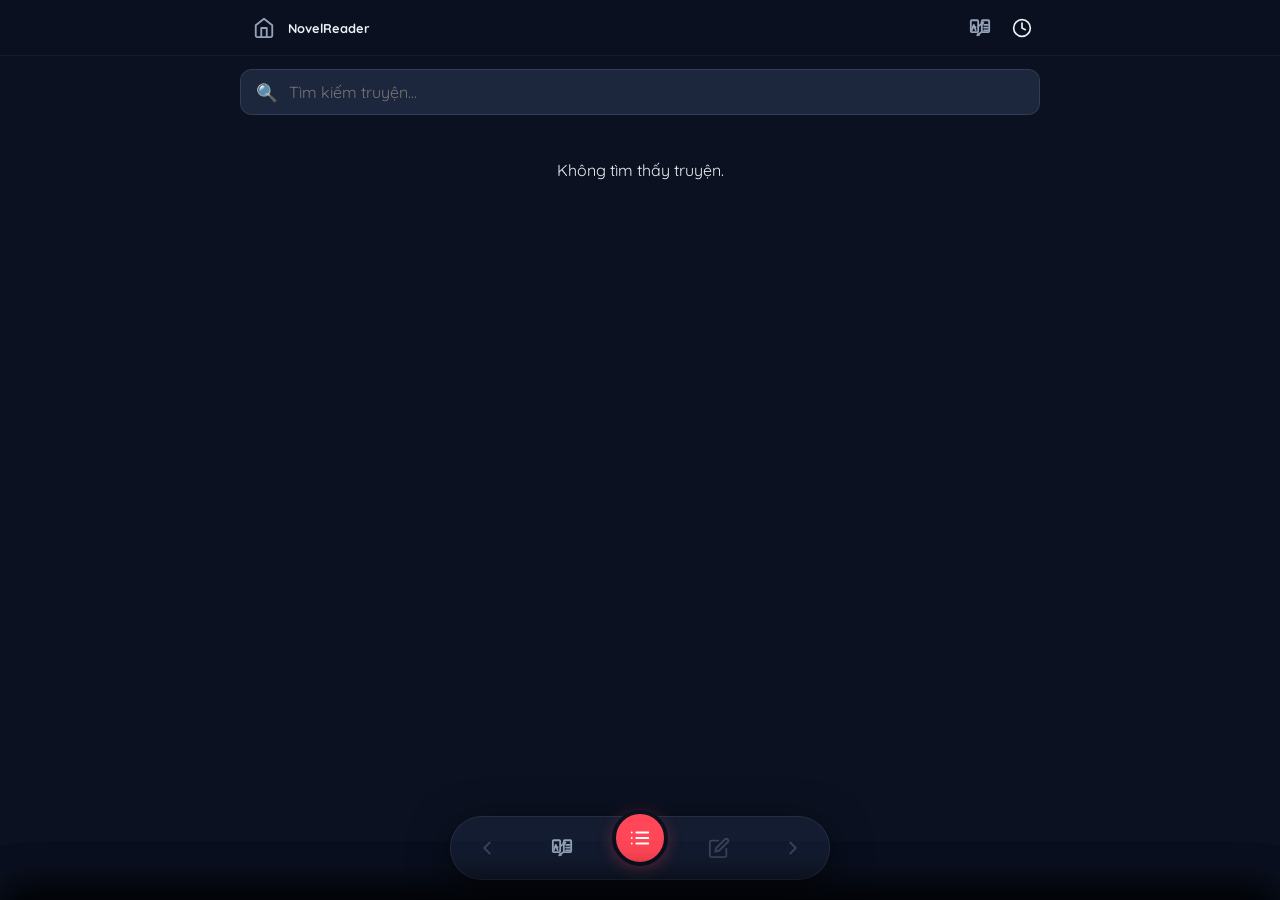
==== index.html @ 169f4eb8 "Update index.html" ====
<!DOCTYPE html>
<html lang="vi">
<head>
    <meta charset="UTF-8">
    <meta name="viewport"
        content="width=device-width, initial-scale=1.0, maximum-scale=1.0, user-scalable=no, viewport-fit=cover">
    <meta name="theme-color" content="#0b1121">
    <title>Đọc Truyện Online</title>
    <link rel="preconnect" href="https://fonts.googleapis.com">
    <link rel="preconnect" href="https://fonts.gstatic.com" crossorigin>
    <link
        href="https://fonts.googleapis.com/css2?family=Merriweather:ital,wght@0,300;0,400;0,700;1,400&family=Playfair+Display:wght@700&family=Quicksand:wght@500;600;700&family=Patrick+Hand&display=swap"
        rel="stylesheet">
    <link rel="stylesheet" href="app.css">
</head>

<body>

    <!-- Progress Bar -->
    <div id="readProgress"
        style="position: fixed; top: 0; left:0; height:3px; background:var(--accent); width:0%; z-index: 1100; transition: width 0.1s;"
        aria-hidden="true"></div>

    <!-- Toast -->
    <div id="toast" class="toast" aria-hidden="true">Nội dung thông báo</div>

    <!-- Header -->
    <header class="header" id="mainHeader" aria-hidden="true">
        <div class="header-inner">
            <div style="display:flex; align-items:center; flex:1; min-width:0;">

                <button class="icon-btn hidden" id="backBtn" onclick="handleBack()">
                    <svg width="24" height="24" viewBox="0 0 24 24" fill="none" stroke="currentColor" stroke-width="2"
                        stroke-linecap="round" stroke-linejoin="round">
                        <path d="M19 12H5M12 19l-7-7 7-7" />
                    </svg>
                </button>
                <button class="dock-btn" onclick="setScreen('home')">
                    <svg viewBox="0 0 24 24" fill="none" stroke="currentColor" stroke-linecap="round"
                        stroke-linejoin="round">
                        <path d="M3 9l9-7 9 7v11a2 2 0 0 1-2 2H5a2 2 0 0 1-2-2z" />
                        <polyline points="9 22 9 12 15 12 15 22" />
                    </svg>
                </button>
                <div class="brand" id="pageTitle" onclick="window.scrollTo({top:0, behavior:'smooth'})">NovelReader
                </div>
            </div>

            <button class="dock-btn" onclick="handleTranslate()">
                <svg viewBox="0 0 24 24" fill="none" stroke="currentColor" stroke-width="1.6" stroke-linecap="round"
                    stroke-linejoin="round" width="20" height="20">
                    <!-- left stylized 'A' card -->
                    <rect x="2" y="3.5" width="8" height="13" rx="1" />
                    <path d="M4.2 11h3" />
                    <path d="M3.2 14.2L5.2 8.6L7.2 14.2" />

                    <!-- right '文'-like card -->
                    <rect x="14" y="3.5" width="8" height="13" rx="1" />
                    <path d="M16.5 8.5h4" />
                    <path d="M16.5 11.5h4" />
                    <path d="M16.5 14.5h4" />

                    <!-- two small curved arrows between them -->
                    <path d="M11 9.5c0.8-1 2-1.7 3.3-1.9" />
                    <polyline points="14.8 7.3 15.6 6 13.6 6.4" />
                    <path d="M13.5 16.5c-0.9 1-2.1 1.7-3.4 1.9" />
                    <polyline points="9.8 18.7 9 20 11 19.6" />
                </svg>
            </button>
            <!-- Header Actions: History & Settings (moved up) -->
            <div class="header-actions">
                <button class="icon-btn small hidden" id="headerSettingsBtn" onclick="toggleDrawer('settings')">
                    <svg width="22" height="22" viewBox="0 0 24 24" fill="none" stroke="currentColor" stroke-width="2"
                        stroke-linecap="round" stroke-linejoin="round"><text x="50%" y="55%" dominant-baseline="middle"
                            text-anchor="middle" font-size="16" font-weight="bold" fill="currentColor">Aa</text></svg>
                </button>
                <button class="icon-btn small" onclick="toggleDrawer('history')">
                    <svg width="20" height="20" viewBox="0 0 24 24" fill="none" stroke="currentColor" stroke-width="2"
                        stroke-linecap="round" stroke-linejoin="round">
                        <circle cx="12" cy="12" r="10" />
                        <polyline points="12 6 12 12 16 14" />
                    </svg>
                </button>
            </div>
        </div>
    </header>

    <!-- MAIN CONTENT -->
    <main>
        <!-- HOME -->
        <div id="screen-home" aria-hidden="true">
            <div class="search-area" aria-hidden="true">
                <div style="position:relative; max-width:800px; margin:0 auto;">
                    <span class="search-icon">🔍</span>
                    <input type="text" class="search-input" id="searchInput" placeholder="Tìm kiếm truyện...">
                </div>
            </div>
            <div class="container" aria-hidden="true">
                <div class="book-list" id="bookList"></div>
                <div class="pagination" id="homePagination"
                    style="display:flex; justify-content:center; gap:10px; margin:20px 0;"></div>
            </div>
        </div>

        <!-- CHAPTERS LIST -->
        <div id="screen-chapters" aria-hidden="true" class="container hidden">

            <div class="pagination" id="chapterPagination"
                style="display:flex; justify-content:center; gap:10px; margin:20px 0;"></div>

            <div
                style="padding: 1.5rem 0 0.5rem; color: var(--text-sub); font-size: 0.8rem; font-weight: 700; text-transform: uppercase; letter-spacing: 1px;">
                Danh sách chương</div>

            <!-- REDESIGNED FILTER TOOLBAR -->
            <div class="filter-toolbar">
                <!-- Segmented Control for State -->
                <div class="segmented-control">
                    <div id="seg-all" class="segment-item active" onclick="setFilterState('all')">Tất cả</div>
                    <div id="seg-pending" class="segment-item" onclick="setFilterState('pending')">Chưa dịch</div>
                </div>

                <!-- Styled Sort Button -->
                <div class="sort-btn-wrapper">
                    <svg width="20" height="20" viewBox="0 0 24 24" fill="none" stroke="currentColor" stroke-width="2"
                        stroke-linecap="round" stroke-linejoin="round">
                        <path d="M3 6h18M7 12h10M10 18h4" />
                    </svg>
                    <select id="sortOption" class="sort-select" onchange="applyFilters()">
                        <option value="num_asc">Chương: Thấp → Cao</option>
                        <option value="num_desc">Chương: Cao → Thấp</option>
                        <option value="time_new">Ngày: Mới nhất</option>
                        <option value="time_old">Ngày: Cũ nhất</option>
                    </select>
                </div>
            </div>

            <!-- BATCH ACTION (Appears only when Pending is filtered) -->
            <div id="batchActionBar" class="batch-action-bar hidden">
                <span style="font-size: 0.9rem; font-weight: 600;">Danh sách chưa dịch</span>
                <button class="btn-xs" onclick="handleManagePending()"
                    style="background: var(--warning); color: #443200; border: none; font-weight: 700; padding: 8px 16px;">Dịch
                    nhanh</button>
            </div>

            <div id="chapterList" class="chapter-list"></div>
            <div class="pagination" id="chapterPagination2"
                style="display:flex; justify-content:center; gap:10px; margin:20px 0;"></div>
        </div>

        <!-- READER -->
        <div id="screen-reader" class="reader-view hidden">
            <div class="reader-container" id="readerContainer"></div>

            <div id="loadingNext" aria-hidden="true" class="hidden" style="text-align: center; padding: 3rem; color: var(--accent);">
                <div class="fade-in">✦ Đang tải chương tiếp...</div>
            </div>
            <!-- <div style="height: 100px;"></div> -->
        </div>
    </main>

    <!-- GLASS DOCK (Mobile Navigation) -->
    <nav class="glass-dock" id="glassDock" aria-hidden="true">

        <button class="dock-btn" id="btnPrev" onclick="navManual('prev')">
            <svg viewBox="0 0 24 24" fill="none" stroke="currentColor" stroke-linecap="round" stroke-linejoin="round">
                <path d="M15 18l-6-6 6-6" />
            </svg>
        </button>



        <button class="dock-btn" onclick="handleTranslate()">
            <svg viewBox="0 0 24 24" fill="none" stroke="currentColor" stroke-width="1.6" stroke-linecap="round"
                stroke-linejoin="round" width="20" height="20">
                <!-- left stylized 'A' card -->
                <rect x="2" y="3.5" width="8" height="13" rx="1" />
                <path d="M4.2 11h3" />
                <path d="M3.2 14.2L5.2 8.6L7.2 14.2" />

                <!-- right '文'-like card -->
                <rect x="14" y="3.5" width="8" height="13" rx="1" />
                <path d="M16.5 8.5h4" />
                <path d="M16.5 11.5h4" />
                <path d="M16.5 14.5h4" />

                <!-- two small curved arrows between them -->
                <path d="M11 9.5c0.8-1 2-1.7 3.3-1.9" />
                <polyline points="14.8 7.3 15.6 6 13.6 6.4" />
                <path d="M13.5 16.5c-0.9 1-2.1 1.7-3.4 1.9" />
                <polyline points="9.8 18.7 9 20 11 19.6" />
            </svg>
        </button>




        <button class="dock-btn main-action" onclick="toggleDrawer('menu')">
            <svg viewBox="0 0 24 24" fill="none" stroke="currentColor" stroke-linecap="round" stroke-linejoin="round">
                <line x1="8" y1="6" x2="21" y2="6" />
                <line x1="8" y1="12" x2="21" y2="12" />
                <line x1="8" y1="18" x2="21" y2="18" />
                <line x1="3" y1="6" x2="3.01" y2="6" />
                <line x1="3" y1="12" x2="3.01" y2="12" />
                <line x1="3" y1="18" x2="3.01" y2="18" />
            </svg>
        </button>



        <!-- NEW BUTTON: Spell Check / Report (NOW: Edit Word Sheet) -->
        <button class="dock-btn" id="btnReport" onclick="openEditWordSheet()">
            <svg viewBox="0 0 24 24" fill="none" stroke="currentColor" stroke-linecap="round" stroke-linejoin="round">
                <path d="M11 4H4a2 2 0 0 0-2 2v14a2 2 0 0 0 2 2h14a2 2 0 0 0 2-2v-7"></path>
                <path d="M18.5 2.5a2.121 2.121 0 0 1 3 3L12 15l-4 1 1-4 9.5-9.5z"></path>
            </svg>
        </button>


        <button class="dock-btn" id="btnNext" onclick="navManual('next')">
            <svg viewBox="0 0 24 24" fill="none" stroke="currentColor" stroke-linecap="round" stroke-linejoin="round">
                <path d="M9 18l6-6-6-6" />
            </svg>
        </button>

    </nav>

    <!-- SELECTION ACTION (Pill Shape) -->
    <div id="selectionTooltip" class="hidden" onmousedown="event.preventDefault(); openEditWordSheet();"
        ontouchstart="event.preventDefault(); openEditWordSheet()" aria-hidden="true">
        <button class="tooltip-btn">
            <span class="tooltip-icon">✎</span>
            <!-- <span>Báo lỗi đoạn này</span> -->
        </button>
        <!-- <button class="tooltip-btn" onclick="event.stopPropagation(); copySelection();">
            <span class="tooltip-icon">📋</span>
        </button> -->
    </div>

    <!-- GLOBAL OVERLAY -->
    <div class="sheet-overlay" id="sheetOverlay" onclick="closeAllDrawers()" aria-hidden="true"></div>

    <!-- TRANSLATION SHEET -->
    <div class="bottom-sheet" id="translationSheet" aria-hidden="true">
        <div class="sheet-header">
            <div class="sheet-title">Cấu hình Dịch AI</div>
            <div class="sheet-close" onclick="closeAllDrawers()">✕</div>
        </div>
        <div class="sheet-body">
            <!-- Tabs -->
            <div class="tab-group">
                <div class="tab-item active" id="tabBtnCurrent" onclick="switchTransTab('current')">Hiện tại</div>
                <div class="tab-item" id="tabBtnBatchChapter" onclick="switchTransTab('batch_chapter')">Nhiều chương
                </div>
                <div class="tab-item" id="tabBtnStory" onclick="switchTransTab('story')">Truyện</div>
            </div>


            <div id="tabContentCurrent">
                <div id="tabContentCurrentText"
                    style="padding:10px 0; color:var(--accent); font-weight:600; text-align:center; margin-bottom:10px;">
                    Dịch và đọc ngay chương đang mở
                </div>
            </div>

            <!-- Model Selection -->
            <div class="form-group">
                <label class="form-label">Chọn Model AI</label>
                <select id="aiModelSelect" class="form-select">
                    <option value="gemini-2.0-flash-lite">Gemini 2.0 Flash Lite</option>
                    <option value="gemini-2.0-flash">Gemini 2.0 Flash</option>
                </select>
            </div>

            <!-- Tab Content: Current -->


            <!-- Tab Content: Batch Chapter -->
            <div id="tabContentBatchChapter" class="hidden">
                <div class="form-group">
                    <label class="form-label">Cấu hình tải danh sách</label>
                    <div style="display:flex; gap:10px; margin-bottom:16px;">
                        <select id="batchLoadMode" class="form-select" style="margin-bottom:0; flex:1;"
                            onchange="loadBatchChapters()">
                            <option value="all">Tất cả chương</option>
                            <option value="pending">Chương chưa dịch</option>
                        </select>
                        <input type="number" id="batchLoadLimit" class="report-input" value="50000" placeholder="Limit"
                            style="margin-bottom:0; width: 80px;" onchange="loadBatchChapters()">
                    </div>

                    <div style="display:flex; justify-content:space-between; align-items:center; margin-bottom:8px;">
                        <label class="form-label" style="margin-bottom:0">Danh sách chương</label>
                        <div style="display:flex; gap:8px;">
                            <span class="tag" onclick="toggleBatchSelection(true)" style="cursor:pointer;">Tất cả</span>
                            <span class="tag" onclick="selectBatchRange()"
                                style="cursor:pointer; background:rgba(71, 255, 87, 0.15); color:#2ecc71;">Phạm
                                vi</span>
                            <span class="tag" onclick="toggleBatchSelection(false)"
                                style="background:rgba(255,255,255,0.1); color:#ccc; cursor:pointer;">Bỏ</span>
                        </div>
                    </div>

                    <div class="book-select-container">
                        <input type="text" class="book-search-input" id="transChapterSearch"
                            placeholder="Lọc trong danh sách đã tải..." oninput="filterTranslationChapters(this.value)">
                        <div class="book-checkbox-list" id="transChapterList">
                            <div style="padding:10px;color:#888;text-align:center;">Hãy chọn chế độ và tải danh sách
                            </div>
                        </div>
                    </div>
                </div>
            </div>

            <!-- Tab Content: Story -->
            <div aria-hidden="true" id="tabContentStory" class="hidden">
                <div class="form-group">
                    <label class="form-label">Chọn truyện cần dịch</label>
                    <div class="book-select-container">
                        <input type="text" class="book-search-input" id="transBookSearch"
                            placeholder="Tìm tên truyện..." oninput="filterTranslationBooks(this.value)">
                        <div class="book-checkbox-list" id="transBookList">
                            <!-- Populated by JS -->
                            <div style="padding:10px;color:#888;">Đang tải danh sách...</div>
                        </div>
                    </div>
                </div>
            </div>

            <!-- Word Limits -->
            <div aria-hidden="true" class="form-group flex-row">
                <div style="flex:1">
                    <label class="form-label">Min Words</label>
                    <input type="number" id="transMinWords" class="report-input" value="100" style="margin-bottom:0">
                </div>
                <div style="flex:1">
                    <label class="form-label">Max Words</label>
                    <input type="number" id="transMaxWords" class="report-input" value="500" style="margin-bottom:0">
                </div>

                <div style="flex:1">
                    <label class="form-label">Temperature</label>
                    <input type="number" id="transTemperature" class="report-input" value="0" step="0.01" min="0"
                        max="1" style="margin-bottom:0">
                </div>
            </div>

            <!-- Toggle Scope -->
            <div aria-hidden="true" class="form-group"
                style="display:flex; justify-content:space-between; align-items:center; padding: 10px 0px;">
                <label aria-hidden="true" class="form-label" style="margin-bottom:0">Dịch lại tất cả (kể cả đã thành
                    công)</label>
                <label class="toggle-switch">
                    <input type="checkbox" id="transScopeToggle">
                    <span class="toggle-slider"></span>
                </label>
            </div>
            <div aria-hidden="true" style="font-size:0.8rem; color:#64748b; margin-top:-10px; margin-bottom:20px;">
                Tắt: Chỉ dịch phần thất bại • Bật: Dịch lại toàn bộ
            </div>

            <!-- Actions -->
            <button aria-hidden="true" class="btn-primary" id="btnSubmitTransSheet" onclick="submitTranslation()">Bắt
                đầu dịch</button>
            <div style="height:20px"></div>
        </div>
    </div>

    <!-- CONFIRM MODAL -->
    <div class="modal-overlay" id="confirmModal" aria-hidden="true">
        <div class="confirm-card">
            <div class="confirm-title">Xác nhận dịch</div>
            <div style="border-bottom:1px solid rgba(255,255,255,0.1); margin-bottom:15px; padding-bottom:5px;">
                <div class="confirm-detail"><span>Chế độ:</span> <span id="confMode" class="confirm-value"></span></div>
                <div class="confirm-detail"><span>Model:</span> <span id="confModel" class="confirm-value"></span></div>
                <div class="confirm-detail"><span>Phạm vi:</span> <span id="confScope" class="confirm-value"></span>
                </div>
                <div class="confirm-detail"><span>Batch Size:</span> <span id="confBatch" class="confirm-value"></span>
                </div>
                <div class="confirm-detail"><span>Số lượng:</span> <span id="confCount" class="confirm-value"></span>
                </div>
            </div>

            <div style="font-size:0.85rem; font-weight:600; color:#cbd5e1; margin-bottom:5px;">Danh sách chọn:</div>
            <div class="confirm-list-container" id="confList">
                <!-- List Items Here -->
            </div>

            <div style="font-size:0.8rem; color:#94a3b8; line-height:1.4; margin-top:15px;">
                Yêu cầu sẽ được gửi 1 lần duy nhất vào hàng đợi xử lý nền.
            </div>
            <div class="modal-actions">
                <button class="btn-outline" onclick="closeConfirmModal()">Hủy</button>
                <button class="btn-primary" id="btnRealSubmit" onclick="confirmTranslation()">Đồng ý</button>
            </div>
        </div>
    </div>


    <!-- EDIT WORD SHEET (REPLACED REPORT SHEET) -->
    <div class="bottom-sheet" id="editWordSheet" aria-hidden="true">
        <div class="sheet-header">
            <div class="sheet-title">Quản lý từ thay thế</div>

            <label class="toggle-switch">
                <input type="checkbox" id="wordReplaceToggle" onchange="toggleWordReplacement(this.checked)">
                <span class="toggle-slider"></span>
            </label>

            <div class="sheet-close" onclick="closeAllDrawers()">✕</div>

            
        </div>
        <div class="sheet-body">

            <!-- List of Words -->
            <div class="form-group">
                <!-- <label class="form-label">Danh sách từ</label> -->
                <div class="form-group-header">
                    <input type="text" id="wordSearchInput" class="report-input" placeholder="Tìm từ..."
                        style="width:55%; height: 100%; margin:15px;" oninput="searchWordList()">

                    <select id="wordFilterSelect" class="form-select" style="width:25%; height: 100%; margin-left:auto;"
                        onchange="filterWordList()">
                        <option value="all">Tất cả</option>
                        <option value="chapter">Chapter</option>
                        <option value="book">Book</option>
                        <option value="global">Global</option>
                    </select>

                </div>

                <div class="word-list-container" id="wordListContainer">
                    <div style="padding:20px; text-align:center; color:#888;">Đang tải...</div>
                </div>
            </div>




            <!-- Scope Selection (Segmented Control) -->
            <div class="form-group">
                <label class="form-label">Phạm vi áp dụng</label>
                <div class="segmented-control" id="wordScopeControl">
                    <div class="segment-item" onclick="selectWordScope('chapter')" id="scope-chapter">Chapter</div>
                    <div class="segment-item active" onclick="selectWordScope('book')" id="scope-book">Book</div>
                    <div class="segment-item" onclick="selectWordScope('global')" id="scope-global">Global</div>
                </div>
                <input type="hidden" id="selectedWordScope" value="book">
            </div>

            <hr style="border:0; border-top:1px solid rgba(255,255,255,0.1); margin:16px 0;">

            <!-- Add/Edit Form -->
            <div class="form-group">
                <label class="form-label">Thêm / Sửa từ</label>
                <div class="form-label-input">
                    <input type="text" style="width: 50%; margin: 5px" class="report-input" id="wordOriginal"
                        placeholder="Match">
                    <input type="text" style="width: 50%; margin: 5px" class="report-input" id="wordReplace"
                        placeholder="Replacement">
                </div>

            </div>
            <hr style="border:0; border-top:1px solid rgba(255,255,255,0.1); margin:16px 0;">

            <!-- Actions -->
            <button class="btn-primary" onclick="saveWordReplacement()">Lưu thay đổi</button>
            <div style="height:20px"></div>
        </div>
    </div>

    <!-- SETTINGS SHEET -->
    <div class="bottom-sheet" id="settingsSheet" aria-hidden="true">
        <div class="sheet-header">
            <div class="sheet-title">Cài đặt giao diện</div>
            <div class="sheet-close" onclick="closeAllDrawers()">✕</div>
        </div>
        <div class="sheet-body">

            <div class="setting-row">
                <span>Tự động tải chương</span>
                <!-- Simple CSS Switch -->
                <div style="position:relative; width:44px; height:24px; background:#2e3a52; border-radius:12px; cursor:pointer;"
                    onclick="toggleLazyLoad(this)">
                    <div id="lazyToggleCircle"
                        style="position:absolute; top:2px; left:2px; width:20px; height:20px; background:white; border-radius:50%; transition:0.3s;">
                    </div>
                </div>
            </div>


            <div class="setting-row">
                <div class="row-items">
                    <span>Front Size</span>
                    <div class="font-controls">
                        <button class="font-btn" onclick="changeFontSize(-1)">A-</button>
                        <div style="display:flex;align-items:center;padding:0 10px;font-weight:bold"
                            id="fontSizeDisplay">18
                        </div>
                        <button class="font-btn" onclick="changeFontSize(1)">A+</button>
                    </div>
                </div>


                <div class="row-items">
                    <span>Word Spacing</span>
                    <div class="font-controls">
                        <button class="font-btn" onclick="changeWordSpacing(-1)">A-</button>
                        <div style="display:flex;align-items:center;padding:0 10px;font-weight:bold"
                            id="wordSpacingDisplay">0
                        </div>
                        <button class="font-btn" onclick="changeWordSpacing(1)">A+</button>
                    </div>
                </div>


            </div>

            <div class="setting-row">


                <div class="row-items">
                    <span>Group Lines</span>
                    <div class="font-controls">
                        <button class="font-btn" onclick="changeSentenceCount(-1)">A-</button>
                        <div style="display:flex;align-items:center;padding:0 10px;font-weight:bold"
                            id="sentenceCountDisplay">1
                        </div>
                        <button class="font-btn" onclick="changeSentenceCount(1)">A+</button>
                    </div>
                </div>
            </div>




            <div class="setting-row" style="flex-direction:column; align-items:flex-start; gap:10px;">
                <span>Phông chữ</span>
                <div style="display:grid; grid-template-columns: 1fr 1fr 1fr; gap:10px; width:100%;">
                    <div class="chip active" style="text-align:center;justify-content:center;"
                        data-font="'Merriweather', serif" onclick="changeFont(this)">Serif</div>
                    <div class="chip" style="text-align:center;justify-content:center;"
                        data-font="'Quicksand', sans-serif" onclick="changeFont(this)">Sans</div>
                    <div class="chip" style="text-align:center;justify-content:center;"
                        data-font="'Patrick Hand', cursive" onclick="changeFont(this)">Viết tay</div>
                </div>
            </div>


        </div>
    </div>

    <!-- SIDE DRAWERS -->
    <div class="side-drawer" id="menuDrawer" aria-hidden="true">
        <div class="sheet-header">
            <div class="sheet-title">Danh sách chương</div>
            <div class="sheet-close" onclick="closeAllDrawers()">✕</div>
        </div>
        <div class="sheet-body" id="menuBody" style="padding:0;"></div>
    </div>

    <div class="side-drawer" id="historyDrawer" aria-hidden="true">
        <div class="sheet-header">
            <div class="sheet-title">Lịch sử đọc</div>
            <div style="display:flex; gap:8px; align-items:center;">
                <button class="icon-btn small" onclick="clearHistory()" title="Xóa tất cả lịch sử">
                    <svg width="20" height="20" viewBox="0 0 24 24" fill="none" stroke="currentColor" stroke-width="2"
                        stroke-linecap="round" stroke-linejoin="round">
                        <polyline points="3 6 5 6 21 6"></polyline>
                        <path d="M19 6v14a2 2 0 0 1-2 2H7a2 2 0 0 1-2-2V6m3 0V4a2 2 0 0 1 2-2h4a2 2 0 0 1 2-2v2"></path>
                        <line x1="10" y1="11" x2="10" y2="17"></line>
                        <line x1="14" y1="11" x2="14" y2="17"></line>
                    </svg>
                </button>
                <div class="sheet-close" onclick="closeAllDrawers()">✕</div>
            </div>
        </div>
        <div class="sheet-body" id="historyBody" style="padding:0;"></div>
    </div>

    <script src="app.js"></script>
</body>

</html>
---- app.css ----
/* --- THEME CONFIG --- */
:root {
    --bg-app: #0b1121;
    --bg-surface: #151e32;
    --bg-glass: rgba(11, 17, 33, 0.92);
    --bg-input: #1c263d;

    --text-main: #eceff4;
    --text-sub: #94a3b8;

    --accent: #ff4757;
    --accent-dark: #d63031;
    --accent-glow: rgba(255, 71, 87, 0.3);

    --warning: #f1c40f;
    --warning-bg: rgba(241, 196, 15, 0.15);

    --header-h: 56px;
    --safe-area-bottom: env(safe-area-inset-bottom, 20px);

    /* User Settings Variables */
    --reader-font-size: 1.1rem;
    --reader-font-family: 'Merriweather', serif;
    --reader-line-height: 1.8;
    --reader-text-align: justify;
    --reader-word-spacing: normal;
}

* {
    margin: 0;
    padding: 0;
    box-sizing: border-box;
    -webkit-tap-highlight-color: transparent;
}

a {
    text-decoration: none;
    color: inherit;
}

body {
    font-family: 'Quicksand', sans-serif;
    background: var(--bg-app);
    color: var(--text-main);
    min-height: 100vh;
    padding-top: var(--header-h);
    padding-bottom: calc(80px + var(--safe-area-bottom));
    overflow-x: hidden;
}

.msreadout-line-highlight:not(.msreadout-inactive-highlight) {
    background: linear-gradient(90deg, #ffe8a3, #fff6cc) !important;
    border-radius: 4px !important;
    box-shadow: 0 1px 5px rgba(0, 0, 0, 0.1) !important;
    transition: background 0.3s ease !important;
}

.msreadout-word-highlight {
    padding: 0px !important;
}


/* --- UTILS --- */
.hidden {
    display: none !important;
}

.fade-in {
    animation: fadeIn 0.4s cubic-bezier(0.25, 0.46, 0.45, 0.94) forwards;
}

@keyframes fadeIn {
    from {
        opacity: 0;
        transform: translateY(10px);
    }

    to {
        opacity: 1;
        transform: translateY(0);
    }
}

/* Toast Notification */
.toast {
    position: fixed;
    top: 80px;
    left: 50%;
    transform: translateX(-50%);
    background: rgba(30, 41, 59, 0.95);
    border: 1px solid rgba(255, 255, 255, 0.1);
    padding: 10px 20px;
    border-radius: 30px;
    color: white;
    font-size: 0.9rem;
    font-weight: 500;
    z-index: 10000;
    opacity: 0;
    transition: opacity 0.3s;
    pointer-events: none;
    box-shadow: 0 4px 15px rgba(0, 0, 0, 0.3);
    white-space: nowrap;
}

.toast.show {
    opacity: 1;
    top: 90px;
}

/* --- HEADER --- */
.header {
    position: fixed;
    top: 0;
    left: 0;
    right: 0;
    height: var(--header-h);
    background: var(--bg-glass);
    backdrop-filter: blur(16px);
    -webkit-backdrop-filter: blur(16px);
    z-index: 90;
    display: flex;
    align-items: center;
    padding: 0 0.5rem;
    border-bottom: 1px solid rgba(255, 255, 255, 0.05);
    transition: transform 0.3s cubic-bezier(0.4, 0.0, 0.2, 1);
}

.header.hide {
    transform: translateY(-100%);
}

.header-inner {
    width: 100%;
    max-width: 800px;
    margin: 0 auto;
    display: flex;
    justify-content: space-between;
    align-items: center;
}

.brand {
    font-size: 0.8rem;
    font-weight: 700;
    color: var(--text-main);
    white-space: nowrap;
    overflow: hidden;
    text-overflow: ellipsis;
    max-width: 50vw;
    display: flex;
    align-items: center;
    gap: 8px;
}

.header-actions {
    display: flex;
    align-items: center;
    gap: 4px;
}

.icon-btn {
    background: transparent;
    border: none;
    color: var(--text-main);
    width: 40px;
    height: 40px;
    border-radius: 50%;
    display: flex;
    align-items: center;
    justify-content: center;
    cursor: pointer;
    font-size: 1.2rem;
    transition: background 0.2s;
}

.icon-btn:active {
    background: rgba(255, 255, 255, 0.1);
}

.icon-btn.small {
    width: 36px;
    height: 36px;
}

/* --- SEARCH --- */
.search-area {
    position: sticky;
    top: var(--header-h);
    z-index: 80;
    padding: 0.8rem 1rem;
    background: var(--bg-app);
    transition: transform 0.3s;
}

.header.hide+main .search-area {
    transform: translateY(-100%);
}

.search-input {
    width: 100%;
    background: var(--bg-input);
    border: 1px solid rgba(255, 255, 255, 0.1);
    padding: 12px 16px 12px 48px;
    border-radius: 12px;
    color: white;
    font-family: inherit;
    font-size: 1rem;
    outline: none;
    transition: all 0.2s;
}

.search-input:focus {
    border-color: var(--accent);
    background: #1f2a40;
}

.search-icon {
    position: absolute;
    left: 16px;
    top: 50%;
    transform: translateY(-50%);
    color: var(--text-sub);
    pointer-events: none;
    font-size: 1.1rem;
}

/* --- BOOK LIST --- */
.container {
    max-width: 800px;
    margin: 0 auto;
    padding: 0 1rem;
}

.book-row {
    display: flex;
    align-items: center;
    gap: 1rem;
    background: var(--bg-surface);
    padding: 0.4rem;
    border-radius: 16px;
    margin-bottom: 1rem;
    box-shadow: 0 4px 6px rgba(0, 0, 0, 0.1);
    transition: transform 0.1s;
}

.book-row:active {
    transform: scale(0.98);
    background: #1e2a45;
}

.book-icon {
    width: 50px;
    height: 70px;
    background: linear-gradient(135deg, #2c0b0e, #5a1a1a);
    border-radius: 8px;
    display: flex;
    align-items: center;
    justify-content: center;
    font-size: 1.5rem;
    color: rgba(255, 255, 255, 0.4);
    flex-shrink: 0;
    box-shadow: 0 2px 5px rgba(0, 0, 0, 0.2);
}

.book-info {
    flex: 1;
    overflow: hidden;
    display: flex;
    flex-direction: column;
    justify-content: center;
}

.book-title {
    font-weight: 700;
    font-size: 1rem;
    color: #fff;
    margin-bottom: 6px;
    line-height: 1.3;
    display: -webkit-box;
    -webkit-line-clamp: 2;
    -webkit-box-orient: vertical;
    overflow: hidden;
}

.book-meta {
    font-size: 0.8rem;
    color: var(--text-sub);
    display: flex;
    align-items: flex-start;
    gap: 8px;
    flex-direction: column;
}

.tag {
    background: rgba(255, 71, 87, 0.15);
    color: var(--accent);
    padding: 2px 8px;
    border-radius: 6px;
    font-weight: 600;
    font-size: 0.7rem;
    /* margin-right: 16rem; */
}

/* --- CHAPTER LIST --- */
.chapter-list {
    display: flex;
    flex-direction: column;
    gap: 2px;
    margin-top: 1rem;
}

.chapter-row {
    display: flex;
    justify-content: space-between;
    align-items: center;
    background: var(--bg-surface);
    padding: 14px 16px;
    border-radius: 12px;
    margin-bottom: 8px;
}

.chapter-row.pending-row {
    border-left: 3px solid var(--warning);
    background: rgba(241, 196, 15, 0.05);
}

.chapter-row:active {
    background: #25314d;
}

.ch-title {
    font-weight: 600;
    color: #e2e8f0;
    font-size: 0.95rem;
}

.ch-sub {
    font-size: 0.8rem;
    color: #64748b;
    margin-top: 4px;
    display: flex;
    align-items: center;
    gap: 8px;
}

.badge-pending {
    font-size: 0.65rem;
    color: var(--warning);
    background: rgba(241, 196, 15, 0.1);
    border: 1px solid rgba(241, 196, 15, 0.3);
    padding: 1px 6px;
    border-radius: 4px;
    text-transform: uppercase;
    font-weight: 700;
}

.badge-pending-list {
    font-size: 0.7rem;
    color: var(--warning);
    margin-left: auto;
    font-style: italic;
}

/* --- REDESIGNED FILTER TOOLBAR (Mobile Optimized) --- */
.filter-toolbar {
    display: flex;
    align-items: center;
    justify-content: space-between;
    gap: 12px;
    margin: 16px 0 12px;
    padding: 0;
    background: transparent;
    border: none;
}

/* Segmented Control (Tabs) */
.segmented-control {
    display: flex;
    background: #151e32;
    padding: 4px;
    border-radius: 14px;
    border: 1px solid rgba(255, 255, 255, 0.08);
    flex: 1;
    /* width: fit-content; */
}

.segment-item {
    flex: 1;
    text-align: center;
    padding: 10px 16px;
    font-size: 0.85rem;
    font-weight: 600;
    color: var(--text-sub);
    border-radius: 10px;
    cursor: pointer;
    transition: all 0.2s cubic-bezier(0.4, 0, 0.2, 1);
    user-select: none;
    white-space: nowrap;
}

.segment-item.active {
    background: var(--accent);
    color: var(--text-main);
    box-shadow: 0 2px 8px rgba(0, 0, 0, 0.2);
}

.segment-item.active.pending {
    color: var(--warning);
    background: rgba(241, 196, 15, 0.1);
    border: 1px solid rgba(241, 196, 15, 0.2);
}

/* Sort Button Wrapper (Icon Button) */
.sort-btn-wrapper {
    position: relative;
    width: 44px;
    height: 44px;
    background: #151e32;
    border-radius: 14px;
    display: flex;
    align-items: center;
    justify-content: center;
    border: 1px solid rgba(255, 255, 255, 0.08);
    color: var(--text-sub);
    transition: 0.2s;
    flex-shrink: 0;
}

.sort-btn-wrapper:active {
    transform: scale(0.92);
    background: var(--bg-input);
    color: var(--accent);
}

/* Hide the native select but keep functionality */
.sort-select {
    position: absolute;
    inset: 0;
    width: 100%;
    height: 100%;
    opacity: 0;
    cursor: pointer;
    appearance: none;
    -webkit-appearance: none;
}

/* Batch Action Bar */
.batch-action-bar {
    display: flex;
    align-items: center;
    justify-content: space-between;
    background: rgba(241, 196, 15, 0.1);
    border: 1px solid var(--warning);
    padding: 12px 16px;
    border-radius: 12px;
    margin-bottom: 12px;
    color: #f1c40f;
    animation: fadeIn 0.3s;
}

/* --- READER VIEW --- */
.reader-view {
    background: var(--bg-app);
    min-height: 100vh;
}

.reader-container {
    padding: 0;
    max-width: 900px;
    margin: 0 auto;
    position: relative;
}

.chapter-block {
    padding: 1rem 1.2rem;
    min-height: 60vh;
    position: relative;
}

.reader-text {
    font-family: var(--reader-font-family);
    font-size: var(--reader-font-size);
    line-height: var(--reader-line-height);
    text-align: var(--reader-text-align);
    word-spacing: var(--reader-word-spacing);
    color: #d1d5db;
    -webkit-font-smoothing: antialiased;
}

.reader-text article {
    margin-bottom: 0.95rem;
    display: block;
}

.reader-text div p {
    margin-bottom: 1rem;
}

.reader-text p {
    margin-bottom: 1rem;
}

.chapter-header-compact {
    margin: 3rem 0 2rem;
    padding: 1rem 0;
    border-top: 1px solid rgba(255, 71, 87, 0.2);
    border-bottom: 1px solid rgba(255, 71, 87, 0.2);
    color: var(--accent);
    font-weight: 700;
    font-size: 0.8rem;
    text-align: center;
    font-family: 'Quicksand', sans-serif;
    text-transform: uppercase;
    letter-spacing: 1px;
}

/* --- GLASS DOCK (REDESIGNED) --- */
.glass-dock {
    position: fixed;
    bottom: 20px;
    left: 50%;
    transform: translateX(-50%);
    width: calc(100% - 32px);
    max-width: 380px;
    height: 64px;
    background: rgba(21, 30, 50, 0.9);
    backdrop-filter: blur(20px);
    -webkit-backdrop-filter: blur(20px);
    border-radius: 32px;
    border: 1px solid rgba(255, 255, 255, 0.08);
    box-shadow: 0 10px 40px rgba(0, 0, 0, 0.5);
    display: flex;
    justify-content: space-between;
    align-items: center;
    padding: 0 12px;
    z-index: 2200;
    transition: transform 0.4s cubic-bezier(0.33, 1, 0.68, 1);
}

.glass-dock.hide {
    transform: translate(-50%, 200%);
}

.dock-btn {
    width: 48px;
    height: 48px;
    border-radius: 50%;
    border: none;
    background: transparent;
    color: #94a3b8;
    display: flex;
    align-items: center;
    justify-content: center;
    cursor: pointer;
    transition: all 0.2s;
    position: relative;
}

.dock-btn svg {
    width: 22px;
    height: 22px;
    stroke-width: 2px;
}

.dock-btn:active {
    color: white;
    background: rgba(255, 255, 255, 0.05);
    transform: scale(0.92);
}

.dock-btn.disabled {
    opacity: 0.3;
    pointer-events: none;
}

.dock-btn.active-state {
    color: var(--accent);
    background: rgba(255, 71, 87, 0.1);
}

.dock-btn.main-action {
    width: 56px;
    height: 56px;
    background: var(--accent);
    color: white;
    box-shadow: 0 4px 15px var(--accent-glow);
    margin-top: -20px;
    border: 4px solid var(--bg-app);
}

.dock-btn.main-action:active {
    transform: scale(0.95) translateY(0px);
}

/* --- SMART SELECTION PILL --- */
#selectionTooltip {
    position: fixed;
    z-index: 2000;
    background: #1e293b;
    border: 1px solid rgba(255, 255, 255, 0.1);
    color: var(--text-main);
    padding: 0;
    border-radius: 30px;
    box-shadow: 0 8px 20px rgba(0, 0, 0, 0.5);
    display: flex;
    align-items: center;
    transform-origin: center bottom;
    animation: popIn 0.2s cubic-bezier(0.175, 0.885, 0.32, 1.275);
    overflow: hidden;
}

@keyframes popIn {
    from {
        transform: scale(0.8) translateY(10px);
        opacity: 0;
    }

    to {
        transform: scale(1) translateY(0);
        opacity: 1;
    }
}

.tooltip-btn {
    background: transparent;
    border: none;
    color: white;
    padding: 10px 16px;
    font-weight: 600;
    font-size: 0.9rem;
    display: flex;
    align-items: center;
    gap: 8px;
    border-right: 1px solid rgba(255, 255, 255, 0.1);
    cursor: pointer;
}

.tooltip-btn:last-child {
    border-right: none;
}

.tooltip-btn:active {
    background: rgba(255, 71, 87, 0.1);
}

.tooltip-icon {
    color: var(--accent);
    font-size: 1.1rem;
}

/* --- BOTTOM SHEETS --- */
.sheet-overlay {
    position: fixed;
    inset: 0;
    background: rgba(0, 0, 0, 0.6);
    z-index: 2100;
    opacity: 0;
    pointer-events: none;
    transition: opacity 0.3s;
    backdrop-filter: blur(2px);
}

.sheet-overlay.show {
    opacity: 1;
    pointer-events: auto;
}

.bottom-sheet {
    position: fixed;
    bottom: 0;
    left: 0;
    right: 0;
    background: #151e32;
    border-radius: 24px 24px 0 0;
    transform: translateY(100%);
    transition: transform 0.3s cubic-bezier(0.2, 0.8, 0.2, 1);
    z-index: 5501;
    display: flex;
    flex-direction: column;
    max-height: 85vh;
    border-top: 1px solid rgba(255, 255, 255, 0.1);
    box-shadow: 0 -10px 40px rgba(0, 0, 0, 0.5);
    padding-bottom: var(--safe-area-bottom);
}

.bottom-sheet.show {
    transform: translateY(0);
}

.sheet-header {
    padding: 16px 20px;
    display: flex;
    justify-content: space-between;
    align-items: center;
    border-bottom: 1px solid rgba(255, 255, 255, 0.05);
}

.sheet-title {
    flex: 1;
    font-weight: 700;
    font-size: 1.1rem;
}

.sheet-close {
    font-size: 1.5rem;
    color: var(--text-sub);
    padding: 5px;
    margin-left: 20px;
    cursor: pointer;
}

.sheet-body {
    padding: 20px;
    overflow-y: auto;
}

/* --- FORMS & BUTTONS --- */
.report-form label {
    display: block;
    font-size: 0.85rem;
    color: var(--text-sub);
    margin-bottom: 8px;
    font-weight: 600;
}

.report-input,
.form-select {
    width: 100%;
    background: #0b1121;
    border: 1px solid #2e3a52;
    padding: 8px;
    border-radius: 12px;
    color: white;
    font-family: inherit;
    font-size: 1rem;
    margin-bottom: 16px;
    appearance: none;
}

.form-select {
    background-image: url("data:image/svg+xml;charset=UTF-8,%3csvg xmlns='http://www.w3.org/2000/svg' viewBox='0 0 24 24' fill='none' stroke='white' stroke-width='2' stroke-linecap='round' stroke-linejoin='round'%3e%3cpolyline points='6 9 12 15 18 9'%3e%3c/polyline%3e%3c/svg%3e");
    background-repeat: no-repeat;
    background-position: right 1rem center;
    background-size: 1em;
}

.report-input:focus,
.form-select:focus {
    border-color: var(--accent);
    outline: none;
}

.report-input[readonly] {
    opacity: 0.7;
    border-style: dashed;
}

.chip-group {
    display: flex;
    gap: 8px;
    flex-wrap: wrap;
    margin-bottom: 20px;
}

.chip {
    padding: 8px 16px;
    border-radius: 20px;
    border: 1px solid #2e3a52;
    font-size: 0.85rem;
    color: var(--text-sub);
    cursor: pointer;
    transition: 0.2s;
}

.chip.active {
    background: var(--accent);
    color: white;
    border-color: var(--accent);
    box-shadow: 0 2px 8px var(--accent-glow);
}

.btn-primary {
    background: var(--accent);
    color: white;
    width: 100%;
    padding: 16px;
    border: none;
    border-radius: 14px;
    font-size: 1rem;
    font-weight: 700;
    cursor: pointer;
    box-shadow: 0 4px 15px var(--accent-glow);
    transition: transform 0.1s;
}

.btn-primary:active {
    transform: scale(0.98);
}

.btn-warning {
    background: var(--warning);
    color: #443200;
    padding: 8px 12px;
    border: none;
    border-radius: 8px;
    font-size: 0.85rem;
    font-weight: 700;
    cursor: pointer;
    box-shadow: 0 4px 15px rgba(241, 196, 15, 0.3);
}

.btn-warning:active {
    transform: scale(0.95);
}

.btn-outline {
    background: transparent;
    color: var(--text-main);
    border: 1px solid #2e3a52;
    width: 100%;
    padding: 16px;
    border-radius: 14px;
    font-size: 1rem;
    font-weight: 700;
    cursor: pointer;
}

.btn-outline:active {
    background: rgba(255, 255, 255, 0.05);
}

.btn-xs {
    padding: 6px 12px;
    font-size: 0.75rem;
    border-radius: 8px;
    border: 1px solid #2e3a52;
    background: #151e32;
    color: #ccc;
    cursor: pointer;
}

.btn-xs:active {
    background: var(--accent);
    color: white;
    border-color: var(--accent);
}

/* Settings UI */
.setting-row {
    display: flex;
    justify-content: space-around;
    align-items: center;
    margin-bottom: 30px;
}

.font-controls {
    display: flex;
    gap: 12px;
    background: #0b1121;
    padding: 6px;
    border-radius: 14px;
    border: 1px solid #2e3a52;
}

.font-btn {
    width: 44px;
    height: 44px;
    border-radius: 10px;
    border: none;
    background: #151e32;
    color: white;
    font-weight: bold;
}

.font-btn:active {
    background: var(--accent);
}

/* Side Drawer */
.side-drawer {
    position: fixed;
    top: 0;
    bottom: 0;
    right: 0;
    width: 85%;
    max-width: 320px;
    background: var(--bg-surface);
    z-index: 2101;
    transform: translateX(100%);
    transition: transform 0.3s cubic-bezier(0.4, 0.0, 0.2, 1);
    border-left: 1px solid rgba(255, 255, 255, 0.05);
    display: flex;
    flex-direction: column;
}

.side-drawer.show {
    transform: translateX(0);
}

.drawer-item {
    padding: 14px 20px;
    border-bottom: 1px solid rgba(255, 255, 255, 0.03);
    cursor: pointer;
}

.drawer-item.active {
    border-left: 3px solid var(--accent);
    background: rgba(255, 71, 87, 0.05);
}

/* --- EDIT WORD SHEET STYLES --- */
.word-list-container {
    max-height: 200px;
    min-height: 200px;
    overflow-y: auto;
    margin-bottom: 16px;
    border: 1px solid #2e3a52;
    border-radius: 12px;
    background: #0b1121;
}

.word-item {
    display: flex;
    justify-content: space-between;
    align-items: center;
    padding: 12px;
    border-bottom: 1px solid #2e3a52;
}

.word-item:last-child {
    border-bottom: none;
}

.word-content {
    flex: 1;
    font-size: 0.9rem;
    margin-left: 20px;
    display: flex;
    text-align: center;
}

.word-orig {
    color: #e2e8f0;
    font-weight: 600;
    width: 50%;
}

.word-arrow {
    color: var(--text-sub);
    margin: 0 8px;
}

.word-replace {
    color: var(--accent);
    width: 50%;
}

.word-actions {
    display: flex;
    gap: 8px;
}

.icon-action {
    background: transparent;
    border: none;
    color: #94a3b8;
    cursor: pointer;
    padding: 4px;
}

.icon-action:hover {
    color: white;
}

.icon-action.delete:hover {
    color: #ff4757;
}


* --- TRANSLATION SHEET STYLES --- */ .form-group {
    /* margin: 150px 0px; */
}

.form-label {
    display: block;
    font-size: 0.85rem;
    color: var(--text-sub);
    margin-bottom: 8px;
    font-weight: 600;
}

.flex-row {
    display: flex;
    gap: 12px;
}

.book-select-container {
    background: #0b1121;
    border: 1px solid #2e3a52;
    border-radius: 12px;
    overflow: hidden;
    max-height: 250px;
    display: flex;
    flex-direction: column;
}

.book-search-input {
    width: 100%;
    background: #0f1629;
    border: none;
    border-bottom: 1px solid #2e3a52;
    padding: 12px;
    color: white;
    outline: none;
    font-size: 0.9rem;
}

.book-checkbox-list {
    overflow-y: auto;
    flex: 1;
    padding: 8px;
}

.book-checkbox-item {
    display: flex;
    align-items: center;
    padding: 8px;
    gap: 10px;
    border-radius: 8px;
    cursor: pointer;
    transition: background 0.2s;
}

.book-checkbox-item:hover {
    background: rgba(255, 255, 255, 0.05);
}

.book-checkbox-item input[type="checkbox"] {
    width: 18px;
    height: 18px;
    accent-color: var(--accent);
}

.book-checkbox-name {
    font-size: 0.9rem;
    white-space: nowrap;
    overflow: hidden;
    text-overflow: ellipsis;
    color: #e2e8f0;
    flex: 1;
}

/* Tabs */
.tab-group {
    display: flex;
    background: #0b1121;
    border-radius: 12px;
    padding: 4px;
    margin-bottom: 16px;
    border: 1px solid #2e3a52;
}

.tab-item {
    flex: 1;
    text-align: center;
    padding: 10px;
    font-size: 0.9rem;
    font-weight: 600;
    color: var(--text-sub);
    border-radius: 8px;
    cursor: pointer;
    transition: 0.2s;
}

.tab-item.active {
    background: #2e3a52;
    color: white;
}

/* Toggle Switch */
.toggle-switch {
    position: relative;
    display: inline-block;
    width: 50px;
    height: 28px;
}

.toggle-switch input {
    opacity: 0;
    width: 0;
    height: 0;
}

.toggle-slider {
    position: absolute;
    cursor: pointer;
    top: 0;
    left: 0;
    right: 0;
    bottom: 0;
    background-color: #2e3a52;
    transition: .4s;
    border-radius: 34px;
}

.toggle-slider:before {
    position: absolute;
    content: "";
    height: 20px;
    width: 20px;
    left: 4px;
    bottom: 4px;
    background-color: white;
    transition: .4s;
    border-radius: 50%;
}

input:checked+.toggle-slider {
    background-color: var(--accent);
}

input:checked+.toggle-slider:before {
    transform: translateX(22px);
}

/* Modal for Confirmation */
.modal-overlay {
    position: fixed;
    inset: 0;
    background: rgba(0, 0, 0, 0.7);
    z-index: 6000;
    display: flex;
    align-items: center;
    justify-content: center;
    padding: 20px;
    opacity: 0;
    pointer-events: none;
    transition: opacity 0.3s;
    backdrop-filter: blur(4px);
}

.modal-overlay.show {
    opacity: 1;
    pointer-events: auto;
}

.confirm-card {
    background: #1e293b;
    width: 100%;
    max-width: 340px;
    border-radius: 20px;
    padding: 24px;
    border: 1px solid rgba(255, 255, 255, 0.1);
    transform: scale(0.9);
    transition: transform 0.3s cubic-bezier(0.175, 0.885, 0.32, 1.275);
    box-shadow: 0 20px 50px rgba(0, 0, 0, 0.5);
}

.modal-overlay.show .confirm-card {
    transform: scale(1);
}

.confirm-title {
    font-size: 1.1rem;
    font-weight: 700;
    margin-bottom: 12px;
    color: white;
}

.confirm-detail {
    color: var(--text-sub);
    font-size: 0.9rem;
    margin-bottom: 8px;
    display: flex;
    justify-content: space-between;
}

.confirm-value {
    color: #e2e8f0;
    font-weight: 600;
    text-align: right;
    max-width: 60%;
    white-space: nowrap;
    overflow: hidden;
    text-overflow: ellipsis;
}

.confirm-list-container {
    margin-top: 15px;
    max-height: 150px;
    overflow-y: auto;
    background: rgba(0, 0, 0, 0.2);
    border-radius: 8px;
    padding: 8px;
    border: 1px solid rgba(255, 255, 255, 0.05);
}

.confirm-list-item {
    font-size: 0.85rem;
    color: #ccc;
    padding: 4px 0;
    border-bottom: 1px solid rgba(255, 255, 255, 0.03);
    white-space: nowrap;
    overflow: hidden;
    text-overflow: ellipsis;
}

.modal-actions {
    display: flex;
    gap: 12px;
    margin-top: 24px;
}

.row-items {
    display: flex;
    gap: 12px;
    align-items: center;
    flex-direction: column;
}

.active-filter {
    background: rgba(241, 196, 15, 0.2) !important;
    font-weight: 700 !important;
}

.form-group-header {
    /* display: flex; */
    justify-content: space-between;
    align-items: flex-start;
    margin-bottom: 8px;
}

.form-label-input {
    display: flex;
    justify-content: space-between;
    align-items: center;
    margin-bottom: 8px;
}
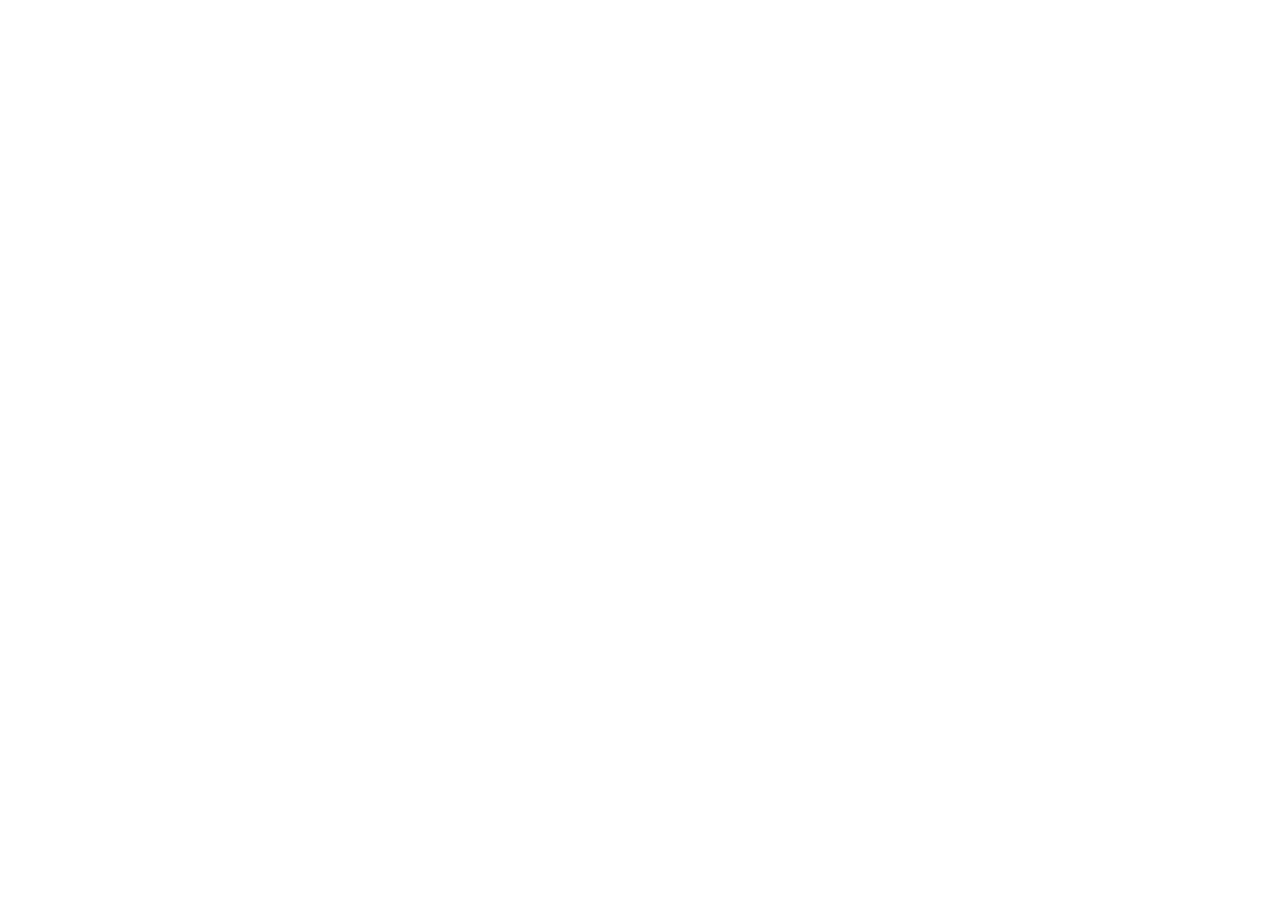
==== commit 3e206265: "Updates" ====
--- a/index.html
+++ b/index.html
@@ -1,585 +1,14 @@
-<!DOCTYPE html>
-<html lang="vi">
-<head>
-    <meta charset="UTF-8">
-    <meta name="viewport"
-        content="width=device-width, initial-scale=1.0, maximum-scale=1.0, user-scalable=no, viewport-fit=cover">
-    <meta name="theme-color" content="#0b1121">
-    <title>Đọc Truyện Online</title>
-    <link rel="preconnect" href="https://fonts.googleapis.com">
-    <link rel="preconnect" href="https://fonts.gstatic.com" crossorigin>
-    <link
-        href="https://fonts.googleapis.com/css2?family=Merriweather:ital,wght@0,300;0,400;0,700;1,400&family=Playfair+Display:wght@700&family=Quicksand:wght@500;600;700&family=Patrick+Hand&display=swap"
-        rel="stylesheet">
-    <link rel="stylesheet" href="app.css">
-</head>
-
-<body>
-
-    <!-- Progress Bar -->
-    <div id="readProgress"
-        style="position: fixed; top: 0; left:0; height:3px; background:var(--accent); width:0%; z-index: 1100; transition: width 0.1s;"
-        aria-hidden="true"></div>
-
-    <!-- Toast -->
-    <div id="toast" class="toast" aria-hidden="true">Nội dung thông báo</div>
-
-    <!-- Header -->
-    <header class="header" id="mainHeader" aria-hidden="true">
-        <div class="header-inner">
-            <div style="display:flex; align-items:center; flex:1; min-width:0;">
-
-                <button class="icon-btn hidden" id="backBtn" onclick="handleBack()">
-                    <svg width="24" height="24" viewBox="0 0 24 24" fill="none" stroke="currentColor" stroke-width="2"
-                        stroke-linecap="round" stroke-linejoin="round">
-                        <path d="M19 12H5M12 19l-7-7 7-7" />
-                    </svg>
-                </button>
-                <button class="dock-btn" onclick="setScreen('home')">
-                    <svg viewBox="0 0 24 24" fill="none" stroke="currentColor" stroke-linecap="round"
-                        stroke-linejoin="round">
-                        <path d="M3 9l9-7 9 7v11a2 2 0 0 1-2 2H5a2 2 0 0 1-2-2z" />
-                        <polyline points="9 22 9 12 15 12 15 22" />
-                    </svg>
-                </button>
-                <div class="brand" id="pageTitle" onclick="window.scrollTo({top:0, behavior:'smooth'})">NovelReader
-                </div>
-            </div>
-
-            <button class="dock-btn" onclick="handleTranslate()">
-                <svg viewBox="0 0 24 24" fill="none" stroke="currentColor" stroke-width="1.6" stroke-linecap="round"
-                    stroke-linejoin="round" width="20" height="20">
-                    <!-- left stylized 'A' card -->
-                    <rect x="2" y="3.5" width="8" height="13" rx="1" />
-                    <path d="M4.2 11h3" />
-                    <path d="M3.2 14.2L5.2 8.6L7.2 14.2" />
-
-                    <!-- right '文'-like card -->
-                    <rect x="14" y="3.5" width="8" height="13" rx="1" />
-                    <path d="M16.5 8.5h4" />
-                    <path d="M16.5 11.5h4" />
-                    <path d="M16.5 14.5h4" />
-
-                    <!-- two small curved arrows between them -->
-                    <path d="M11 9.5c0.8-1 2-1.7 3.3-1.9" />
-                    <polyline points="14.8 7.3 15.6 6 13.6 6.4" />
-                    <path d="M13.5 16.5c-0.9 1-2.1 1.7-3.4 1.9" />
-                    <polyline points="9.8 18.7 9 20 11 19.6" />
-                </svg>
-            </button>
-            <!-- Header Actions: History & Settings (moved up) -->
-            <div class="header-actions">
-                <button class="icon-btn small hidden" id="headerSettingsBtn" onclick="toggleDrawer('settings')">
-                    <svg width="22" height="22" viewBox="0 0 24 24" fill="none" stroke="currentColor" stroke-width="2"
-                        stroke-linecap="round" stroke-linejoin="round"><text x="50%" y="55%" dominant-baseline="middle"
-                            text-anchor="middle" font-size="16" font-weight="bold" fill="currentColor">Aa</text></svg>
-                </button>
-                <button class="icon-btn small" onclick="toggleDrawer('history')">
-                    <svg width="20" height="20" viewBox="0 0 24 24" fill="none" stroke="currentColor" stroke-width="2"
-                        stroke-linecap="round" stroke-linejoin="round">
-                        <circle cx="12" cy="12" r="10" />
-                        <polyline points="12 6 12 12 16 14" />
-                    </svg>
-                </button>
-            </div>
-        </div>
-    </header>
-
-    <!-- MAIN CONTENT -->
-    <main>
-        <!-- HOME -->
-        <div id="screen-home" aria-hidden="true">
-            <div class="search-area" aria-hidden="true">
-                <div style="position:relative; max-width:800px; margin:0 auto;">
-                    <span class="search-icon">🔍</span>
-                    <input type="text" class="search-input" id="searchInput" placeholder="Tìm kiếm truyện...">
-                </div>
-            </div>
-            <div class="container" aria-hidden="true">
-                <div class="book-list" id="bookList"></div>
-                <div class="pagination" id="homePagination"
-                    style="display:flex; justify-content:center; gap:10px; margin:20px 0;"></div>
-            </div>
-        </div>
-
-        <!-- CHAPTERS LIST -->
-        <div id="screen-chapters" aria-hidden="true" class="container hidden">
-
-            <div class="pagination" id="chapterPagination"
-                style="display:flex; justify-content:center; gap:10px; margin:20px 0;"></div>
-
-            <div
-                style="padding: 1.5rem 0 0.5rem; color: var(--text-sub); font-size: 0.8rem; font-weight: 700; text-transform: uppercase; letter-spacing: 1px;">
-                Danh sách chương</div>
-
-            <!-- REDESIGNED FILTER TOOLBAR -->
-            <div class="filter-toolbar">
-                <!-- Segmented Control for State -->
-                <div class="segmented-control">
-                    <div id="seg-all" class="segment-item active" onclick="setFilterState('all')">Tất cả</div>
-                    <div id="seg-pending" class="segment-item" onclick="setFilterState('pending')">Chưa dịch</div>
-                </div>
-
-                <!-- Styled Sort Button -->
-                <div class="sort-btn-wrapper">
-                    <svg width="20" height="20" viewBox="0 0 24 24" fill="none" stroke="currentColor" stroke-width="2"
-                        stroke-linecap="round" stroke-linejoin="round">
-                        <path d="M3 6h18M7 12h10M10 18h4" />
-                    </svg>
-                    <select id="sortOption" class="sort-select" onchange="applyFilters()">
-                        <option value="num_asc">Chương: Thấp → Cao</option>
-                        <option value="num_desc">Chương: Cao → Thấp</option>
-                        <option value="time_new">Ngày: Mới nhất</option>
-                        <option value="time_old">Ngày: Cũ nhất</option>
-                    </select>
-                </div>
-            </div>
-
-            <!-- BATCH ACTION (Appears only when Pending is filtered) -->
-            <div id="batchActionBar" class="batch-action-bar hidden">
-                <span style="font-size: 0.9rem; font-weight: 600;">Danh sách chưa dịch</span>
-                <button class="btn-xs" onclick="handleManagePending()"
-                    style="background: var(--warning); color: #443200; border: none; font-weight: 700; padding: 8px 16px;">Dịch
-                    nhanh</button>
-            </div>
-
-            <div id="chapterList" class="chapter-list"></div>
-            <div class="pagination" id="chapterPagination2"
-                style="display:flex; justify-content:center; gap:10px; margin:20px 0;"></div>
-        </div>
-
-        <!-- READER -->
-        <div id="screen-reader" class="reader-view hidden">
-            <div class="reader-container" id="readerContainer"></div>
-
-            <div id="loadingNext" aria-hidden="true" class="hidden" style="text-align: center; padding: 3rem; color: var(--accent);">
-                <div class="fade-in">✦ Đang tải chương tiếp...</div>
-            </div>
-            <!-- <div style="height: 100px;"></div> -->
-        </div>
-    </main>
-
-    <!-- GLASS DOCK (Mobile Navigation) -->
-    <nav class="glass-dock" id="glassDock" aria-hidden="true">
-
-        <button class="dock-btn" id="btnPrev" onclick="navManual('prev')">
-            <svg viewBox="0 0 24 24" fill="none" stroke="currentColor" stroke-linecap="round" stroke-linejoin="round">
-                <path d="M15 18l-6-6 6-6" />
-            </svg>
-        </button>
-
-
-
-        <button class="dock-btn" onclick="handleTranslate()">
-            <svg viewBox="0 0 24 24" fill="none" stroke="currentColor" stroke-width="1.6" stroke-linecap="round"
-                stroke-linejoin="round" width="20" height="20">
-                <!-- left stylized 'A' card -->
-                <rect x="2" y="3.5" width="8" height="13" rx="1" />
-                <path d="M4.2 11h3" />
-                <path d="M3.2 14.2L5.2 8.6L7.2 14.2" />
-
-                <!-- right '文'-like card -->
-                <rect x="14" y="3.5" width="8" height="13" rx="1" />
-                <path d="M16.5 8.5h4" />
-                <path d="M16.5 11.5h4" />
-                <path d="M16.5 14.5h4" />
-
-                <!-- two small curved arrows between them -->
-                <path d="M11 9.5c0.8-1 2-1.7 3.3-1.9" />
-                <polyline points="14.8 7.3 15.6 6 13.6 6.4" />
-                <path d="M13.5 16.5c-0.9 1-2.1 1.7-3.4 1.9" />
-                <polyline points="9.8 18.7 9 20 11 19.6" />
-            </svg>
-        </button>
-
-
-
-
-        <button class="dock-btn main-action" onclick="toggleDrawer('menu')">
-            <svg viewBox="0 0 24 24" fill="none" stroke="currentColor" stroke-linecap="round" stroke-linejoin="round">
-                <line x1="8" y1="6" x2="21" y2="6" />
-                <line x1="8" y1="12" x2="21" y2="12" />
-                <line x1="8" y1="18" x2="21" y2="18" />
-                <line x1="3" y1="6" x2="3.01" y2="6" />
-                <line x1="3" y1="12" x2="3.01" y2="12" />
-                <line x1="3" y1="18" x2="3.01" y2="18" />
-            </svg>
-        </button>
-
-
-
-        <!-- NEW BUTTON: Spell Check / Report (NOW: Edit Word Sheet) -->
-        <button class="dock-btn" id="btnReport" onclick="openEditWordSheet()">
-            <svg viewBox="0 0 24 24" fill="none" stroke="currentColor" stroke-linecap="round" stroke-linejoin="round">
-                <path d="M11 4H4a2 2 0 0 0-2 2v14a2 2 0 0 0 2 2h14a2 2 0 0 0 2-2v-7"></path>
-                <path d="M18.5 2.5a2.121 2.121 0 0 1 3 3L12 15l-4 1 1-4 9.5-9.5z"></path>
-            </svg>
-        </button>
-
-
-        <button class="dock-btn" id="btnNext" onclick="navManual('next')">
-            <svg viewBox="0 0 24 24" fill="none" stroke="currentColor" stroke-linecap="round" stroke-linejoin="round">
-                <path d="M9 18l6-6-6-6" />
-            </svg>
-        </button>
-
-    </nav>
-
-    <!-- SELECTION ACTION (Pill Shape) -->
-    <div id="selectionTooltip" class="hidden" onmousedown="event.preventDefault(); openEditWordSheet();"
-        ontouchstart="event.preventDefault(); openEditWordSheet()" aria-hidden="true">
-        <button class="tooltip-btn">
-            <span class="tooltip-icon">✎</span>
-            <!-- <span>Báo lỗi đoạn này</span> -->
-        </button>
-        <!-- <button class="tooltip-btn" onclick="event.stopPropagation(); copySelection();">
-            <span class="tooltip-icon">📋</span>
-        </button> -->
-    </div>
-
-    <!-- GLOBAL OVERLAY -->
-    <div class="sheet-overlay" id="sheetOverlay" onclick="closeAllDrawers()" aria-hidden="true"></div>
-
-    <!-- TRANSLATION SHEET -->
-    <div class="bottom-sheet" id="translationSheet" aria-hidden="true">
-        <div class="sheet-header">
-            <div class="sheet-title">Cấu hình Dịch AI</div>
-            <div class="sheet-close" onclick="closeAllDrawers()">✕</div>
-        </div>
-        <div class="sheet-body">
-            <!-- Tabs -->
-            <div class="tab-group">
-                <div class="tab-item active" id="tabBtnCurrent" onclick="switchTransTab('current')">Hiện tại</div>
-                <div class="tab-item" id="tabBtnBatchChapter" onclick="switchTransTab('batch_chapter')">Nhiều chương
-                </div>
-                <div class="tab-item" id="tabBtnStory" onclick="switchTransTab('story')">Truyện</div>
-            </div>
-
-
-            <div id="tabContentCurrent">
-                <div id="tabContentCurrentText"
-                    style="padding:10px 0; color:var(--accent); font-weight:600; text-align:center; margin-bottom:10px;">
-                    Dịch và đọc ngay chương đang mở
-                </div>
-            </div>
-
-            <!-- Model Selection -->
-            <div class="form-group">
-                <label class="form-label">Chọn Model AI</label>
-                <select id="aiModelSelect" class="form-select">
-                    <option value="gemini-2.0-flash-lite">Gemini 2.0 Flash Lite</option>
-                    <option value="gemini-2.0-flash">Gemini 2.0 Flash</option>
-                </select>
-            </div>
-
-            <!-- Tab Content: Current -->
-
-
-            <!-- Tab Content: Batch Chapter -->
-            <div id="tabContentBatchChapter" class="hidden">
-                <div class="form-group">
-                    <label class="form-label">Cấu hình tải danh sách</label>
-                    <div style="display:flex; gap:10px; margin-bottom:16px;">
-                        <select id="batchLoadMode" class="form-select" style="margin-bottom:0; flex:1;"
-                            onchange="loadBatchChapters()">
-                            <option value="all">Tất cả chương</option>
-                            <option value="pending">Chương chưa dịch</option>
-                        </select>
-                        <input type="number" id="batchLoadLimit" class="report-input" value="50000" placeholder="Limit"
-                            style="margin-bottom:0; width: 80px;" onchange="loadBatchChapters()">
-                    </div>
-
-                    <div style="display:flex; justify-content:space-between; align-items:center; margin-bottom:8px;">
-                        <label class="form-label" style="margin-bottom:0">Danh sách chương</label>
-                        <div style="display:flex; gap:8px;">
-                            <span class="tag" onclick="toggleBatchSelection(true)" style="cursor:pointer;">Tất cả</span>
-                            <span class="tag" onclick="selectBatchRange()"
-                                style="cursor:pointer; background:rgba(71, 255, 87, 0.15); color:#2ecc71;">Phạm
-                                vi</span>
-                            <span class="tag" onclick="toggleBatchSelection(false)"
-                                style="background:rgba(255,255,255,0.1); color:#ccc; cursor:pointer;">Bỏ</span>
-                        </div>
-                    </div>
-
-                    <div class="book-select-container">
-                        <input type="text" class="book-search-input" id="transChapterSearch"
-                            placeholder="Lọc trong danh sách đã tải..." oninput="filterTranslationChapters(this.value)">
-                        <div class="book-checkbox-list" id="transChapterList">
-                            <div style="padding:10px;color:#888;text-align:center;">Hãy chọn chế độ và tải danh sách
-                            </div>
-                        </div>
-                    </div>
-                </div>
-            </div>
-
-            <!-- Tab Content: Story -->
-            <div aria-hidden="true" id="tabContentStory" class="hidden">
-                <div class="form-group">
-                    <label class="form-label">Chọn truyện cần dịch</label>
-                    <div class="book-select-container">
-                        <input type="text" class="book-search-input" id="transBookSearch"
-                            placeholder="Tìm tên truyện..." oninput="filterTranslationBooks(this.value)">
-                        <div class="book-checkbox-list" id="transBookList">
-                            <!-- Populated by JS -->
-                            <div style="padding:10px;color:#888;">Đang tải danh sách...</div>
-                        </div>
-                    </div>
-                </div>
-            </div>
-
-            <!-- Word Limits -->
-            <div aria-hidden="true" class="form-group flex-row">
-                <div style="flex:1">
-                    <label class="form-label">Min Words</label>
-                    <input type="number" id="transMinWords" class="report-input" value="100" style="margin-bottom:0">
-                </div>
-                <div style="flex:1">
-                    <label class="form-label">Max Words</label>
-                    <input type="number" id="transMaxWords" class="report-input" value="500" style="margin-bottom:0">
-                </div>
-
-                <div style="flex:1">
-                    <label class="form-label">Temperature</label>
-                    <input type="number" id="transTemperature" class="report-input" value="0" step="0.01" min="0"
-                        max="1" style="margin-bottom:0">
-                </div>
-            </div>
-
-            <!-- Toggle Scope -->
-            <div aria-hidden="true" class="form-group"
-                style="display:flex; justify-content:space-between; align-items:center; padding: 10px 0px;">
-                <label aria-hidden="true" class="form-label" style="margin-bottom:0">Dịch lại tất cả (kể cả đã thành
-                    công)</label>
-                <label class="toggle-switch">
-                    <input type="checkbox" id="transScopeToggle">
-                    <span class="toggle-slider"></span>
-                </label>
-            </div>
-            <div aria-hidden="true" style="font-size:0.8rem; color:#64748b; margin-top:-10px; margin-bottom:20px;">
-                Tắt: Chỉ dịch phần thất bại • Bật: Dịch lại toàn bộ
-            </div>
-
-            <!-- Actions -->
-            <button aria-hidden="true" class="btn-primary" id="btnSubmitTransSheet" onclick="submitTranslation()">Bắt
-                đầu dịch</button>
-            <div style="height:20px"></div>
-        </div>
-    </div>
-
-    <!-- CONFIRM MODAL -->
-    <div class="modal-overlay" id="confirmModal" aria-hidden="true">
-        <div class="confirm-card">
-            <div class="confirm-title">Xác nhận dịch</div>
-            <div style="border-bottom:1px solid rgba(255,255,255,0.1); margin-bottom:15px; padding-bottom:5px;">
-                <div class="confirm-detail"><span>Chế độ:</span> <span id="confMode" class="confirm-value"></span></div>
-                <div class="confirm-detail"><span>Model:</span> <span id="confModel" class="confirm-value"></span></div>
-                <div class="confirm-detail"><span>Phạm vi:</span> <span id="confScope" class="confirm-value"></span>
-                </div>
-                <div class="confirm-detail"><span>Batch Size:</span> <span id="confBatch" class="confirm-value"></span>
-                </div>
-                <div class="confirm-detail"><span>Số lượng:</span> <span id="confCount" class="confirm-value"></span>
-                </div>
-            </div>
-
-            <div style="font-size:0.85rem; font-weight:600; color:#cbd5e1; margin-bottom:5px;">Danh sách chọn:</div>
-            <div class="confirm-list-container" id="confList">
-                <!-- List Items Here -->
-            </div>
-
-            <div style="font-size:0.8rem; color:#94a3b8; line-height:1.4; margin-top:15px;">
-                Yêu cầu sẽ được gửi 1 lần duy nhất vào hàng đợi xử lý nền.
-            </div>
-            <div class="modal-actions">
-                <button class="btn-outline" onclick="closeConfirmModal()">Hủy</button>
-                <button class="btn-primary" id="btnRealSubmit" onclick="confirmTranslation()">Đồng ý</button>
-            </div>
-        </div>
-    </div>
-
-
-    <!-- EDIT WORD SHEET (REPLACED REPORT SHEET) -->
-    <div class="bottom-sheet" id="editWordSheet" aria-hidden="true">
-        <div class="sheet-header">
-            <div class="sheet-title">Quản lý từ thay thế</div>
-
-            <label class="toggle-switch">
-                <input type="checkbox" id="wordReplaceToggle" onchange="toggleWordReplacement(this.checked)">
-                <span class="toggle-slider"></span>
-            </label>
-
-            <div class="sheet-close" onclick="closeAllDrawers()">✕</div>
-
-            
-        </div>
-        <div class="sheet-body">
-
-            <!-- List of Words -->
-            <div class="form-group">
-                <!-- <label class="form-label">Danh sách từ</label> -->
-                <div class="form-group-header">
-                    <input type="text" id="wordSearchInput" class="report-input" placeholder="Tìm từ..."
-                        style="width:55%; height: 100%; margin:15px;" oninput="searchWordList()">
-
-                    <select id="wordFilterSelect" class="form-select" style="width:25%; height: 100%; margin-left:auto;"
-                        onchange="filterWordList()">
-                        <option value="all">Tất cả</option>
-                        <option value="chapter">Chapter</option>
-                        <option value="book">Book</option>
-                        <option value="global">Global</option>
-                    </select>
-
-                </div>
-
-                <div class="word-list-container" id="wordListContainer">
-                    <div style="padding:20px; text-align:center; color:#888;">Đang tải...</div>
-                </div>
-            </div>
-
-
-
-
-            <!-- Scope Selection (Segmented Control) -->
-            <div class="form-group">
-                <label class="form-label">Phạm vi áp dụng</label>
-                <div class="segmented-control" id="wordScopeControl">
-                    <div class="segment-item" onclick="selectWordScope('chapter')" id="scope-chapter">Chapter</div>
-                    <div class="segment-item active" onclick="selectWordScope('book')" id="scope-book">Book</div>
-                    <div class="segment-item" onclick="selectWordScope('global')" id="scope-global">Global</div>
-                </div>
-                <input type="hidden" id="selectedWordScope" value="book">
-            </div>
-
-            <hr style="border:0; border-top:1px solid rgba(255,255,255,0.1); margin:16px 0;">
-
-            <!-- Add/Edit Form -->
-            <div class="form-group">
-                <label class="form-label">Thêm / Sửa từ</label>
-                <div class="form-label-input">
-                    <input type="text" style="width: 50%; margin: 5px" class="report-input" id="wordOriginal"
-                        placeholder="Match">
-                    <input type="text" style="width: 50%; margin: 5px" class="report-input" id="wordReplace"
-                        placeholder="Replacement">
-                </div>
-
-            </div>
-            <hr style="border:0; border-top:1px solid rgba(255,255,255,0.1); margin:16px 0;">
-
-            <!-- Actions -->
-            <button class="btn-primary" onclick="saveWordReplacement()">Lưu thay đổi</button>
-            <div style="height:20px"></div>
-        </div>
-    </div>
-
-    <!-- SETTINGS SHEET -->
-    <div class="bottom-sheet" id="settingsSheet" aria-hidden="true">
-        <div class="sheet-header">
-            <div class="sheet-title">Cài đặt giao diện</div>
-            <div class="sheet-close" onclick="closeAllDrawers()">✕</div>
-        </div>
-        <div class="sheet-body">
-
-            <div class="setting-row">
-                <span>Tự động tải chương</span>
-                <!-- Simple CSS Switch -->
-                <div style="position:relative; width:44px; height:24px; background:#2e3a52; border-radius:12px; cursor:pointer;"
-                    onclick="toggleLazyLoad(this)">
-                    <div id="lazyToggleCircle"
-                        style="position:absolute; top:2px; left:2px; width:20px; height:20px; background:white; border-radius:50%; transition:0.3s;">
-                    </div>
-                </div>
-            </div>
-
-
-            <div class="setting-row">
-                <div class="row-items">
-                    <span>Front Size</span>
-                    <div class="font-controls">
-                        <button class="font-btn" onclick="changeFontSize(-1)">A-</button>
-                        <div style="display:flex;align-items:center;padding:0 10px;font-weight:bold"
-                            id="fontSizeDisplay">18
-                        </div>
-                        <button class="font-btn" onclick="changeFontSize(1)">A+</button>
-                    </div>
-                </div>
-
-
-                <div class="row-items">
-                    <span>Word Spacing</span>
-                    <div class="font-controls">
-                        <button class="font-btn" onclick="changeWordSpacing(-1)">A-</button>
-                        <div style="display:flex;align-items:center;padding:0 10px;font-weight:bold"
-                            id="wordSpacingDisplay">0
-                        </div>
-                        <button class="font-btn" onclick="changeWordSpacing(1)">A+</button>
-                    </div>
-                </div>
-
-
-            </div>
-
-            <div class="setting-row">
-
-
-                <div class="row-items">
-                    <span>Group Lines</span>
-                    <div class="font-controls">
-                        <button class="font-btn" onclick="changeSentenceCount(-1)">A-</button>
-                        <div style="display:flex;align-items:center;padding:0 10px;font-weight:bold"
-                            id="sentenceCountDisplay">1
-                        </div>
-                        <button class="font-btn" onclick="changeSentenceCount(1)">A+</button>
-                    </div>
-                </div>
-            </div>
-
-
-
-
-            <div class="setting-row" style="flex-direction:column; align-items:flex-start; gap:10px;">
-                <span>Phông chữ</span>
-                <div style="display:grid; grid-template-columns: 1fr 1fr 1fr; gap:10px; width:100%;">
-                    <div class="chip active" style="text-align:center;justify-content:center;"
-                        data-font="'Merriweather', serif" onclick="changeFont(this)">Serif</div>
-                    <div class="chip" style="text-align:center;justify-content:center;"
-                        data-font="'Quicksand', sans-serif" onclick="changeFont(this)">Sans</div>
-                    <div class="chip" style="text-align:center;justify-content:center;"
-                        data-font="'Patrick Hand', cursive" onclick="changeFont(this)">Viết tay</div>
-                </div>
-            </div>
-
-
-        </div>
-    </div>
-
-    <!-- SIDE DRAWERS -->
-    <div class="side-drawer" id="menuDrawer" aria-hidden="true">
-        <div class="sheet-header">
-            <div class="sheet-title">Danh sách chương</div>
-            <div class="sheet-close" onclick="closeAllDrawers()">✕</div>
-        </div>
-        <div class="sheet-body" id="menuBody" style="padding:0;"></div>
-    </div>
-
-    <div class="side-drawer" id="historyDrawer" aria-hidden="true">
-        <div class="sheet-header">
-            <div class="sheet-title">Lịch sử đọc</div>
-            <div style="display:flex; gap:8px; align-items:center;">
-                <button class="icon-btn small" onclick="clearHistory()" title="Xóa tất cả lịch sử">
-                    <svg width="20" height="20" viewBox="0 0 24 24" fill="none" stroke="currentColor" stroke-width="2"
-                        stroke-linecap="round" stroke-linejoin="round">
-                        <polyline points="3 6 5 6 21 6"></polyline>
-                        <path d="M19 6v14a2 2 0 0 1-2 2H7a2 2 0 0 1-2-2V6m3 0V4a2 2 0 0 1 2-2h4a2 2 0 0 1 2-2v2"></path>
-                        <line x1="10" y1="11" x2="10" y2="17"></line>
-                        <line x1="14" y1="11" x2="14" y2="17"></line>
-                    </svg>
-                </button>
-                <div class="sheet-close" onclick="closeAllDrawers()">✕</div>
-            </div>
-        </div>
-        <div class="sheet-body" id="historyBody" style="padding:0;"></div>
-    </div>
-
-    <script src="app.js"></script>
-</body>
-
+<!doctype html>
+<html lang="en">
+  <head>
+    <meta charset="UTF-8" />
+    <link rel="icon" type="image/svg+xml" href="/stories-reader-gui/vite.svg" />
+    <meta name="viewport" content="width=device-width, initial-scale=1.0" />
+    <title>Vite + React + TS</title>
+    <script type="module" crossorigin src="/stories-reader-gui/assets/index-Cw6De4pj.js"></script>
+    <link rel="stylesheet" crossorigin href="/stories-reader-gui/assets/index-QxDTByAB.css">
+  </head>
+  <body>
+    <div id="root"></div>
+  </body>
 </html>
